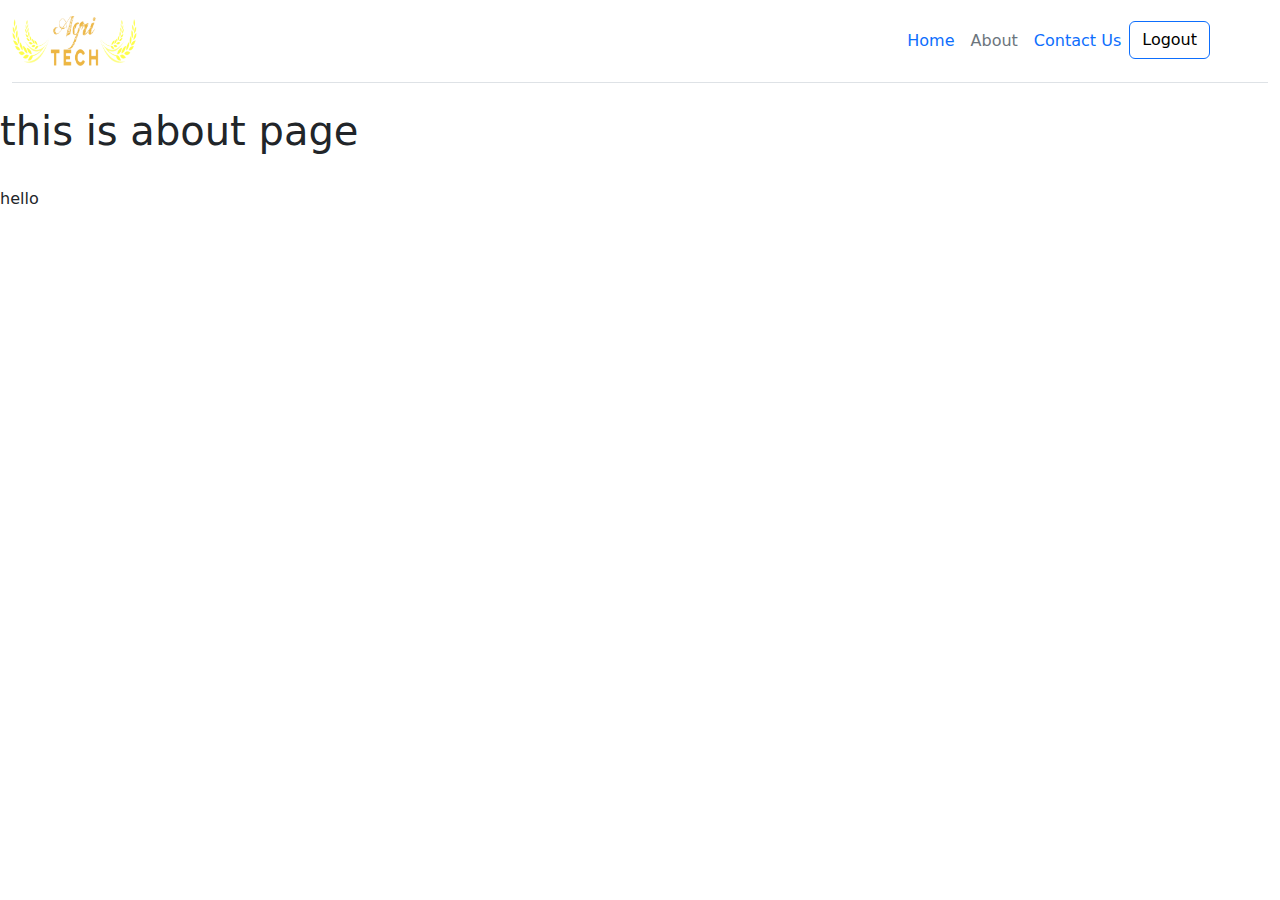
==== about.html @ d1d1ee53 "added pages" ====
<!DOCTYPE html>
<html>
<head>
    <title>About Us</title>
    <meta charset="UTF-8">
    <meta name="viewport" content="width=device-width, initial-scale=1">
    <link rel="stylesheet" href="css/bootstrap.css" />
</head>
<body>
    <header>
        <div class="container-fluid">
            <header class="d-flex flex-wrap align-items-center justify-content-center justify-content-md-between py-3 mb-4 border-bottom">
              <div class="col-md-3 mb-2 mb-md-0">
                <img src="media/logo.png" alt="logo" height="50" width="125">
              </div>
        
              <div class="col-md-4 text-end">
                <ul class="nav col-12 col-md-auto mb-2 justify-content-center mb-md-0">
                    <li><a href="index.html" class="nav-link px-2">Home</a></li>
                    <li><a href="about.html" class="nav-link px-2 link-secondary">About</a></li>
                    <li><a href="contact.html" class="nav-link px-2">Contact Us</a></li>
                    <li><button type="button" class="btn btn-outline-primary me-2"><a href="php/logout.php" 
                      style="text-decoration: none; color: black;">Logout</a></button></li>
                  </ul>
                
              </div>
            </header>
          </div>
  
    </header>

    <main>
        <h1>this is about page</h1>
        <br>

        <!--doesnt fuckuing workdorgn;rbdls.gkbs might remove-->
        hello <?php echo isset($user_data['User_Email']) ? $user_data['User_Email'] : ''; ?>
    </main>

    <script src="js/bootstrap.bundle.js"> </script>
    
</body>
</html>
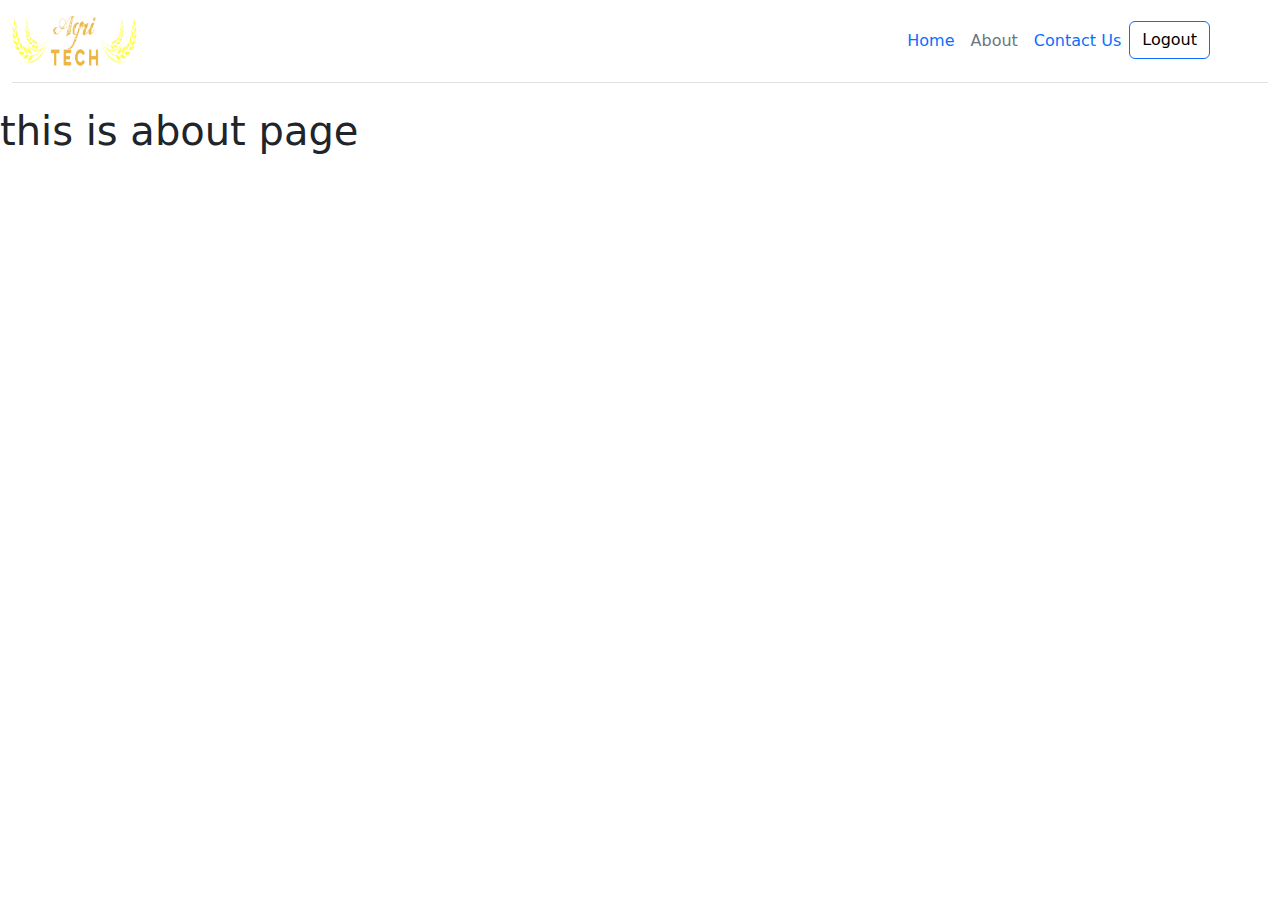
==== commit 12d2c7fe: "draft for home page" ====
--- a/about.html
+++ b/about.html
@@ -25,16 +25,14 @@
                 
               </div>
             </header>
-          </div>
+        </div>
   
     </header>
 
     <main>
-        <h1>this is about page</h1>
-        <br>
+      <h1>this is about page</h1>
+      <br>
 
-        <!--doesnt fuckuing workdorgn;rbdls.gkbs might remove-->
-        hello <?php echo isset($user_data['User_Email']) ? $user_data['User_Email'] : ''; ?>
     </main>
 
     <script src="js/bootstrap.bundle.js"> </script>
